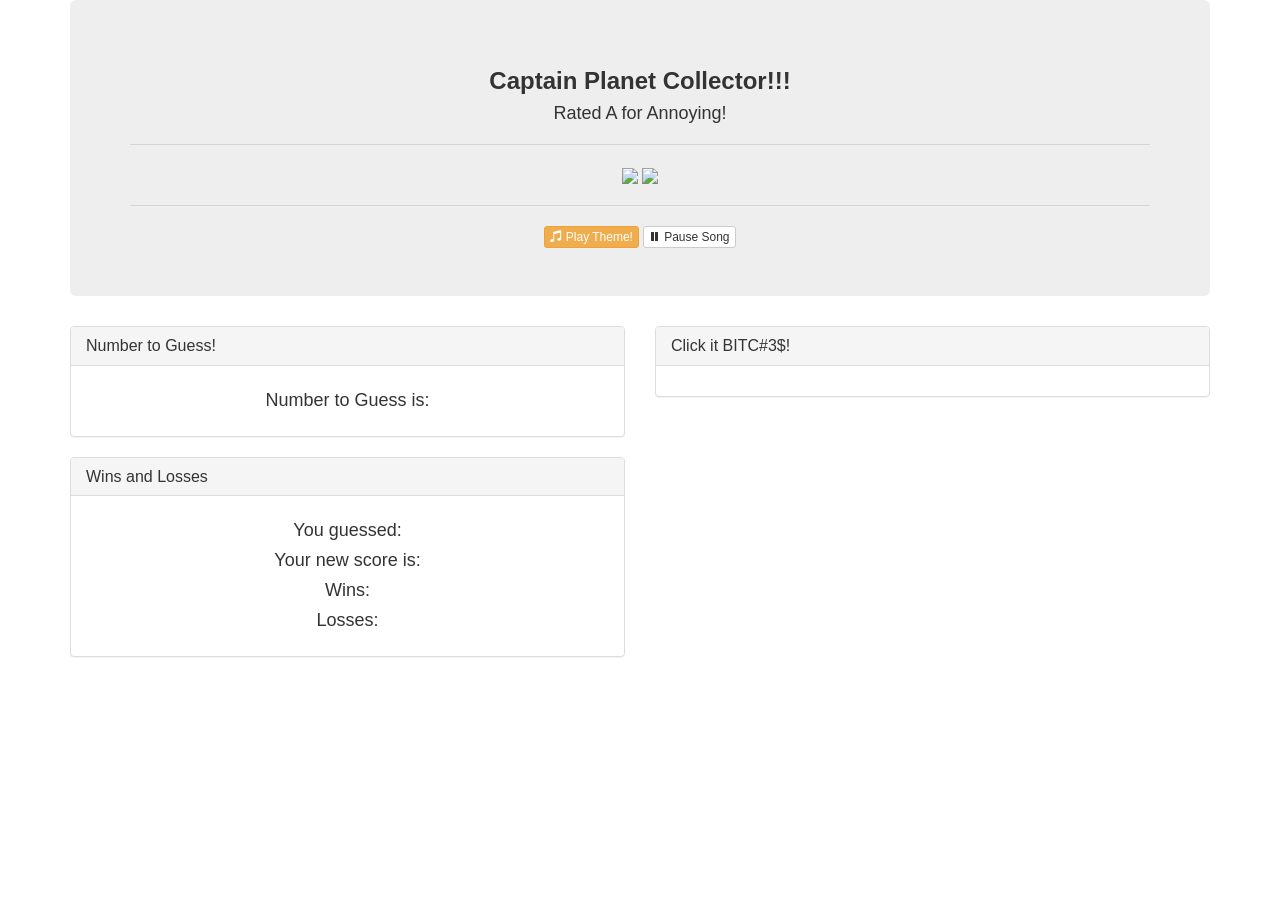
==== index-v2.html @ 9c607cd2 "working on JS logic, still debugging" ====
<!DOCTYPE html>
<html lang="en">
<head>
  <meta charset="UTF-8">
  <title>Captain Planet: The Game</title>

  <!-- Bootstrap File -->
  <link rel="stylesheet" href="https://maxcdn.bootstrapcdn.com/bootstrap/3.3.6/css/bootstrap.min.css" integrity="sha384-1q8mTJOASx8j1Au+a5WDVnPi2lkFfwwEAa8hDDdjZlpLegxhjVME1fgjWPGmkzs7" crossorigin="anonymous">

  <!-- JQuery -->
  <script src="https://code.jquery.com/jquery.js"></script>
  <script src="assets/javascript/game.js"></script>

</head>
<body>

  <!-- Overall Bootstrap Grid -->
  <div class="container">

    <!-- Jumbotron with Title -->
    <div class="jumbotron">
      <h3 class="text-center"><strong>Captain Planet Collector!!!</strong></h3>
      <h4 class="text-center">Rated A for Annoying!</h4>
      <hr>
    <div class="text-center">  
        <img class="float-left" src="http://www.istpd.com/assets/images/heart.gif" height="250px" />
        <img class="float-right" src="http://www.istpd.com/assets/images/trees.gif" height="250px" />
    </div>
    <hr>
      <div class="text-center">
        <button class="btn btn-warning btn-xs theme-button"><span class="glyphicon glyphicon-music"></span> Play Theme!</button>
        <button class="btn btn-default btn-xs pause-button"><span class="glyphicon glyphicon-pause"></span> Pause Song</button>
      </div>

    </div>
    <div class="row">

      <!-- Left Panel -->
      <div class="col-lg-6">
          <div class="row">
          <div class="col-lg-12">
        <!-- Controls (Superpower Grow/Shrink)-->
        <div class="panel panel-default">
          <div class="panel-heading">
            <h3 class="panel-title">Number to Guess!</h3>
          </div>
          <div class="panel-body">
            <div class="text-center">
              <h4>Number to Guess is: <span id="number-to-guess"></span></h4>
            </div>
          </div>
        </div>
      </div>
      <div class="col-lg-12">
        <!-- Controls (Superpower Grow/Shrink)-->
        <div class="panel panel-default">
          <div class="panel-heading">
            <h3 class="panel-title">Wins and Losses</h3>
          </div>
          <div class="panel-body">
            <div class="text-center">
              <h4>You guessed: <span id="your-guess"></span></h4>
              <h4>Your new score is: <span id="your-score"></span></h4>
              <h4>Wins: <span id="your-wins"></span></h4>
              <h4>Losses: <span id="your-losses"></span></h4>
            </div>
          </div>
        </div>
      </div>
    </div>
  </div>
      <!-- Right Panel (Captain Planet Hero)-->
      <div class="col-lg-6">
        <div class="panel panel-default">
            <div class="panel-heading">
              <h3 class="panel-title">Click it BITC#3$!</h3>
            </div>
            <div class="panel-body">
              <div class="text-center">
                  <div id="targetDiv" class="cap-images" >
                    <!-- Dynamically created images get inserted here -->
                </div>
              </div>
            </div>
          </div>
      </div>
    </div>
  </div>

</body>
</html>
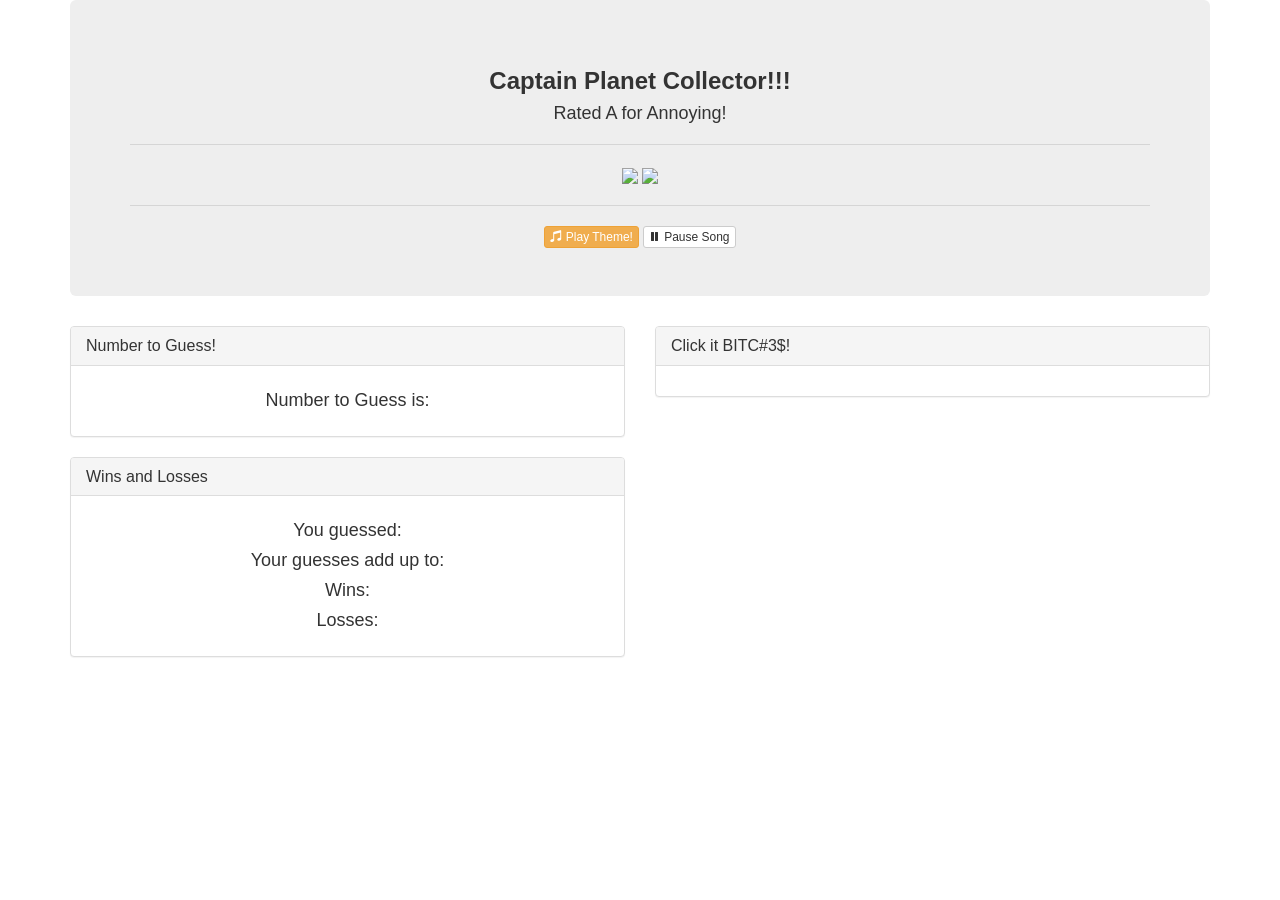
==== commit 4ab465ab: "working on JS logic, still debugging" ====
--- a/index-v2.html
+++ b/index-v2.html
@@ -60,7 +60,7 @@
           <div class="panel-body">
             <div class="text-center">
               <h4>You guessed: <span id="your-guess"></span></h4>
-              <h4>Your new score is: <span id="your-score"></span></h4>
+              <h4>Your guesses add up to: <span id="your-score"></span></h4>
               <h4>Wins: <span id="your-wins"></span></h4>
               <h4>Losses: <span id="your-losses"></span></h4>
             </div>
@@ -77,7 +77,7 @@
             </div>
             <div class="panel-body">
               <div class="text-center">
-                  <div id="targetDiv" class="cap-images" >
+                  <div id="targetDiv">
                     <!-- Dynamically created images get inserted here -->
                 </div>
               </div>
